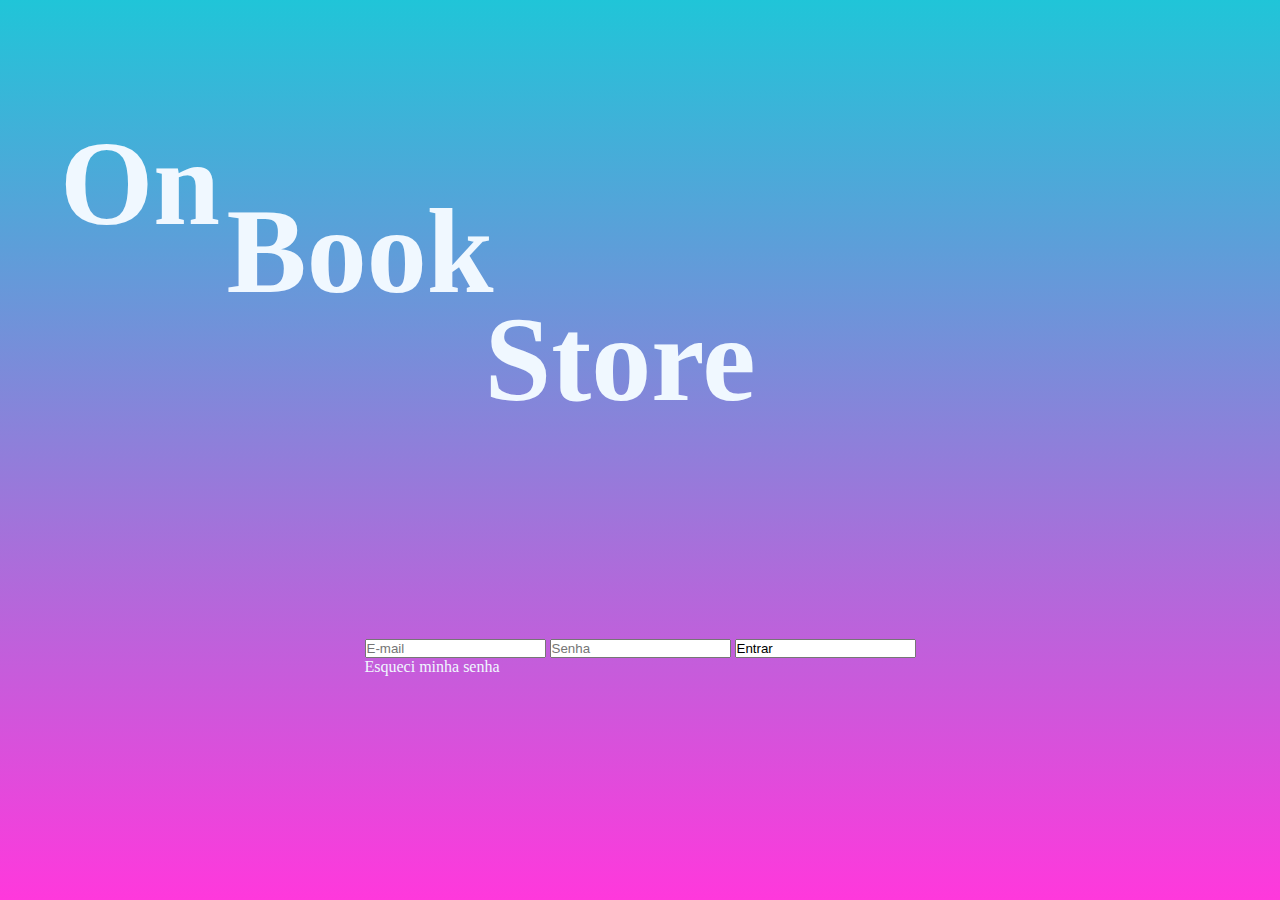
==== login.html @ 1d0e53b0 "Add files via upload" ====
<!DOCTYPE html>
<html lang="pt-br">
<head>
    <meta charset="UTF-8">
    <meta http-equiv="X-UA-Compatible" content="IE=edge">
    <meta name="viewport" content="width=device-width, initial-scale=1.0">
    <title>Login</title>
    <link rel="stylesheet" href="login.css">
</head>
<body>
    <div class="container-pai">
        <h1 id="on">On</h1>
        <h1 id="book">Book</h1>
        <h1 id="store">Store</h1>
        <div class="container-filho">
            <form action="">
                <input type="email" id="email" name="email" placeholder="E-mail">
                <input type="password" id="senha" name="senha" placeholder="Senha">
                <input type="buttom" id="botao" name="botao" value="Entrar">
            </form>
            <p> Esqueci minha senha</p>
        </div>

    </div>

</body>
</html>
---- login.css ----
*{
    margin: 0;
    padding: 0;
    box-sizing: border-box;
}

body{
    display: flex;
        align-items: center;
        justify-content: center;
        height: 100vh;
        background-image: linear-gradient(#20c5d8,#ff38dc);
        color: aliceblue;
      
}

.container-pai{
    align-items: center;
    justify-content: center;
    display: flex;
    flex-direction: column;

}

#on{
    font-size: 120px;
   transform: translate(-500px,-110px);
}
#book{
    font-size: 120px;
    transform: translate(-280px, -180px);

}
#store{
    font-size: 120px;
    transform: translate(-20px, -210px);
}
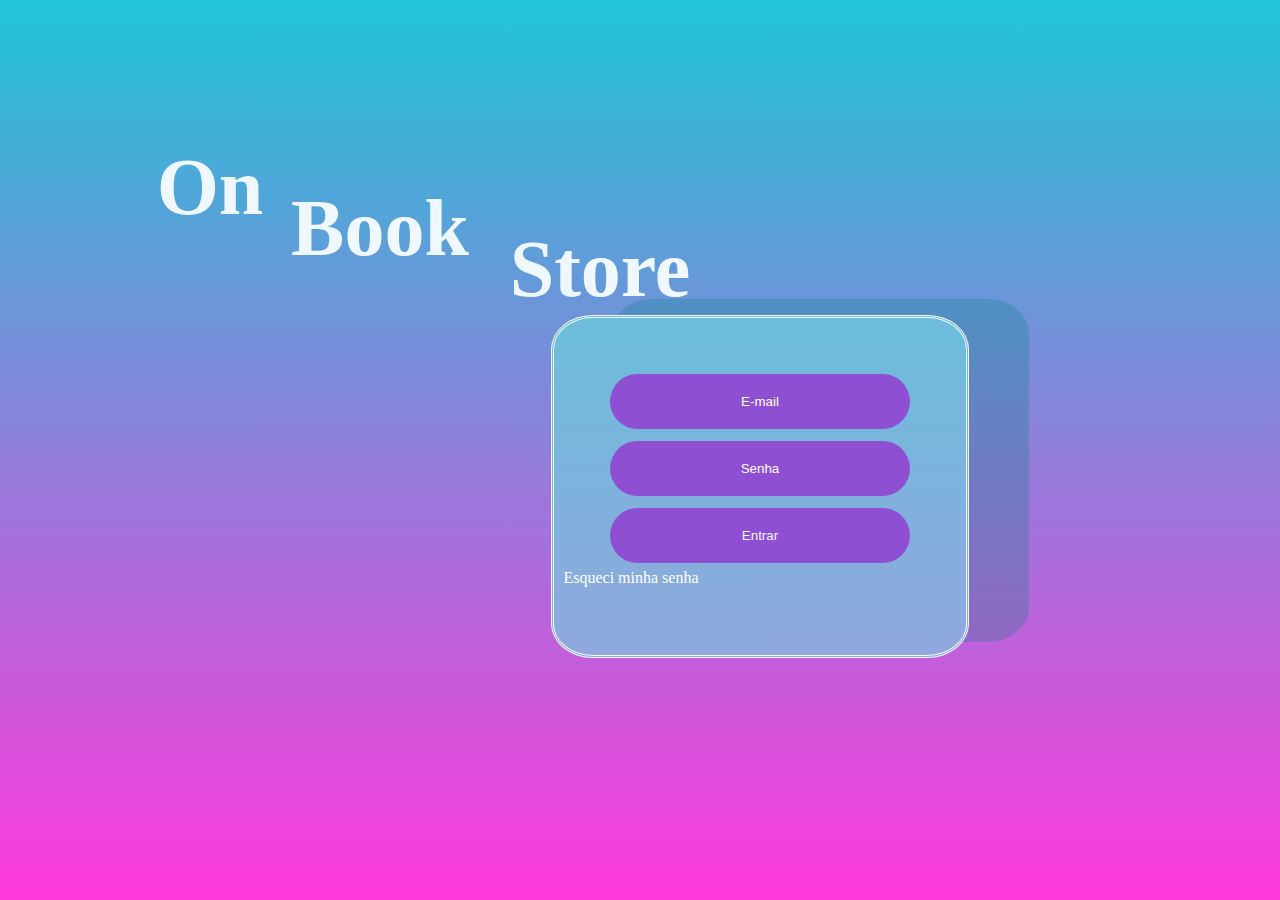
==== commit 4c4ce60e: "Add files via upload" ====
--- a/login.html
+++ b/login.html
@@ -6,6 +6,7 @@
     <meta name="viewport" content="width=device-width, initial-scale=1.0">
     <title>Login</title>
     <link rel="stylesheet" href="login.css">
+    <link rel="icon" href="Cópia-de-OBS.ico">
 </head>
 <body>
     <div class="container-pai">
@@ -13,12 +14,14 @@
         <h1 id="book">Book</h1>
         <h1 id="store">Store</h1>
         <div class="container-filho">
+        <div id="forms">
             <form action="">
-                <input type="email" id="email" name="email" placeholder="E-mail">
-                <input type="password" id="senha" name="senha" placeholder="Senha">
-                <input type="buttom" id="botao" name="botao" value="Entrar">
+                <input type="email" id="email" name="email" placeholder="E-mail"> <br>
+                <input type="password" id="senha" name="senha" placeholder="Senha"><br>
+                <input type="button" id="botao" name="botao" value="Entrar"> <br>
             </form>
-            <p> Esqueci minha senha</p>
+        </div>
+            <p id="esqueci"> Esqueci minha senha</p><br>
         </div>
 
     </div>
--- a/login.css
+++ b/login.css
@@ -23,15 +23,98 @@
 }
 
 #on{
-    font-size: 120px;
-   transform: translate(-500px,-110px);
+    font-size: 80px;
+   transform: translate(-430px,0px);
 }
 #book{
-    font-size: 120px;
-    transform: translate(-280px, -180px);
+    font-size: 80px;
+    transform: translate(-260px, -50px);
 
 }
 #store{
-    font-size: 120px;
-    transform: translate(-20px, -210px);
+    font-size: 80px;
+    transform: translate(-40px, -100px);
 }
+
+#email{
+    width: 6px;
+    align-items: center;
+    margin: 6px;
+    padding: 20px;
+    width: 300px;
+    justify-content: center;
+    transform: translatex(80px);
+    border-radius: 40px;
+    background-color: #8e4fd3;
+    border: 2px white;
+    color: aliceblue;  
+
+}
+
+#senha{
+    width: 6px;
+    align-items: center;
+    margin: 6px;
+    padding: 20px;
+    width: 300px;
+    justify-content: center;
+    transform: translatex(80px);
+    border-radius: 40px;
+    background-color: #8e4fd3;
+    border: 2px white;
+    color: aliceblue;
+
+}
+
+#botao{
+    width: 6px;
+    align-items: center;
+    margin: 6px;
+    padding: 20px;
+    width: 300px;
+    justify-content: center;
+    transform: translatex(80px);
+    border-radius: 40px;
+    background-color: #8e4fd3;
+    border: 2px white;
+    color: aliceblue;
+}
+
+.container-filho{
+    display: flex;
+    flex-direction:column;
+    justify-content: center;
+    align-items: center;
+    border-radius: 10%;
+    background-color:rgba(106, 220, 222, 0.582);
+    padding: 50px; 
+    box-shadow: 60px -16px rgba(0, 128, 128, 0.251);
+    border: solid;
+    border-style: double;
+    transform: translate(120px, -100px);
+}
+
+input::placeholder {
+    color: rgb(255, 255, 255);
+    text-align: center;
+  }
+
+  #botao{
+    text-align: center;
+
+  }
+
+  #forms{
+   transform: translate(-80px);
+  }
+  #esqueci{
+    transform: translate(-129px );
+    color: #ffffff;
+  }
+#botao:hover{
+    background-color: #ff38dc;
+    transition: 0.5s;
+    opacity:0.7;
+    transition: 500ms linear;
+}
+  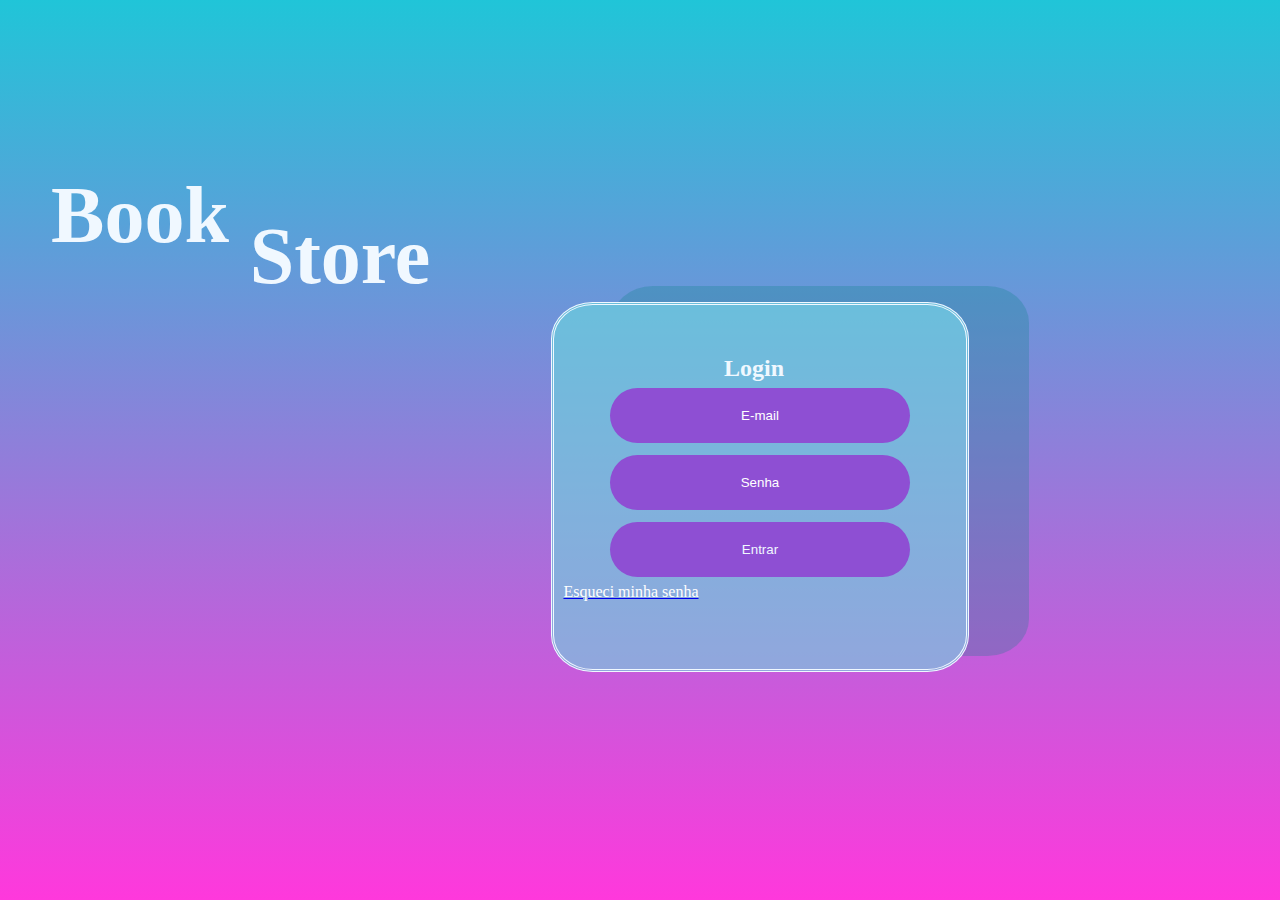
==== commit 6272866c: "Add files via upload" ====
--- a/login.html
+++ b/login.html
@@ -16,12 +16,13 @@
         <div class="container-filho">
         <div id="forms">
             <form action="">
+                <h2 id="titulo">Login</h2>
                 <input type="email" id="email" name="email" placeholder="E-mail"> <br>
                 <input type="password" id="senha" name="senha" placeholder="Senha"><br>
                 <input type="button" id="botao" name="botao" value="Entrar"> <br>
             </form>
         </div>
-            <p id="esqueci"> Esqueci minha senha</p><br>
+            <a href="redefinir.html"><p id="esqueci"> Esqueci minha senha</p></a><br>
         </div>
 
     </div>
--- a/login.css
+++ b/login.css
@@ -24,16 +24,16 @@
 
 #on{
     font-size: 80px;
-   transform: translate(-430px,0px);
+   transform: translate(-700px,0px);
 }
 #book{
     font-size: 80px;
-    transform: translate(-260px, -50px);
+    transform: translate(-500px, -50px);
 
 }
 #store{
     font-size: 80px;
-    transform: translate(-40px, -100px);
+    transform: translate(-300px, -100px);
 }
 
 #email{
@@ -110,11 +110,15 @@
   #esqueci{
     transform: translate(-129px );
     color: #ffffff;
+    text-decoration: none;
   }
 #botao:hover{
-    background-color: #ff38dc;
+    background-color: ;
     transition: 0.5s;
     opacity:0.7;
     transition: 500ms linear;
 }
-  +#titulo{
+
+transform: translate(200px);
+}